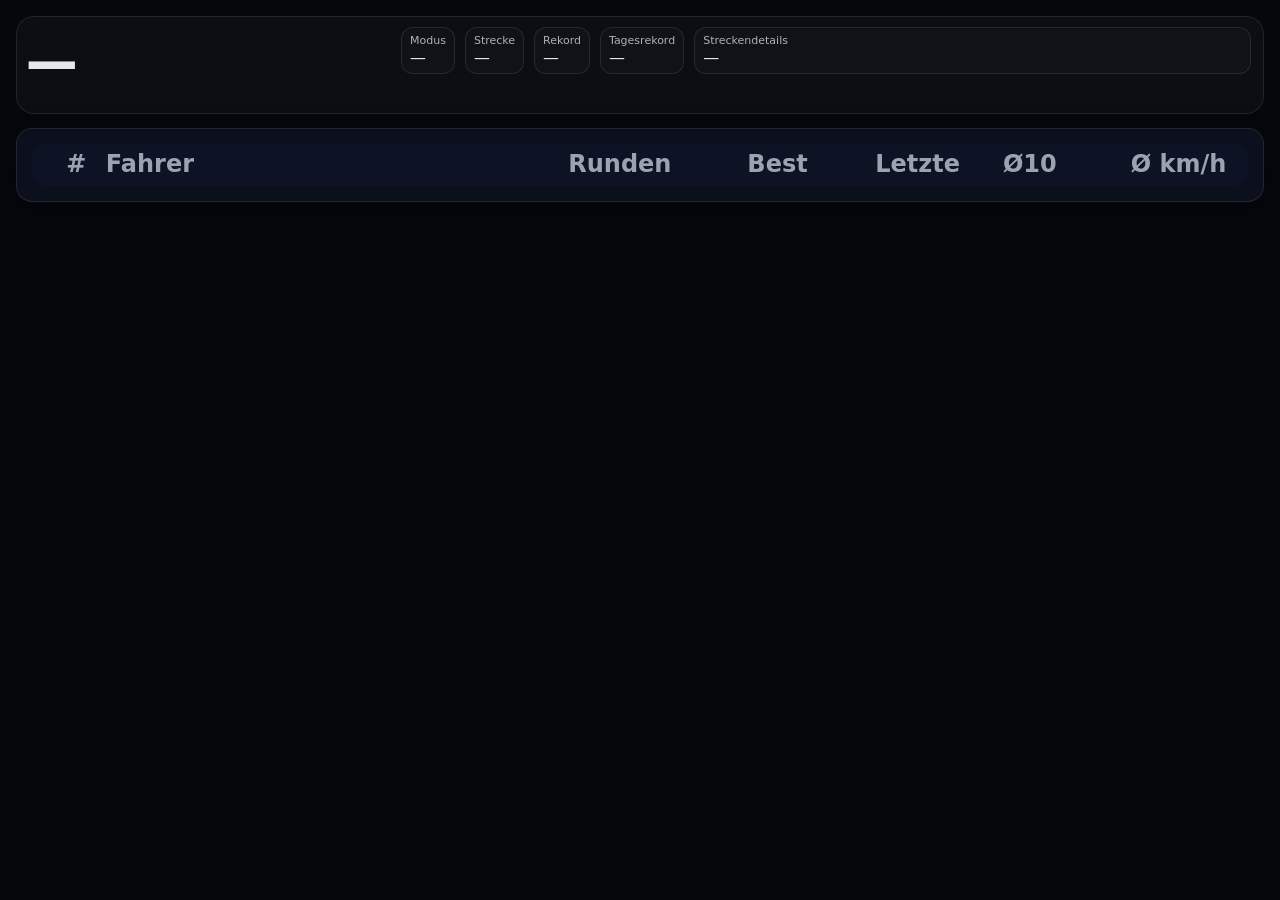
==== presenter.html @ 240be33a "Refine settings layout and improve run log controls" ====
<!doctype html>
<html lang="de">
<head>
  <meta charset="utf-8"/>
  <meta name="viewport" content="width=device-width,initial-scale=1"/>
  <title>Zeitnahme – Presenter</title>
  <link rel="stylesheet" href="assets/styles.css"/>
  <style>
    body{background:#05070d}
    .presenter{padding:16px; overflow-x:hidden}
    .topbar{display:grid; grid-template-columns:minmax(320px,360px) minmax(0,1fr); gap:12px; padding:10px 12px; border:1px solid var(--border); border-radius:18px; background:rgba(255,255,255,.03); align-items:start}
    .topLeft{display:flex; align-items:flex-start; gap:12px; min-width:0}
    .ptimer{display:block; min-width:4.8ch; font-size:76px; font-weight:900; letter-spacing:1px; line-height:1; text-align:left; font-variant-numeric:tabular-nums}
    .pmono{font-family: ui-monospace, SFMono-Regular, Menlo, Monaco, Consolas, "Liberation Mono", "Courier New", monospace; font-variant-numeric:tabular-nums}
    .pbadge{border:1px solid var(--border); background:rgba(255,255,255,.02); padding:8px 10px; border-radius:12px}
    .tableWrap{margin-top:14px}

    .topMid{display:grid; grid-template-columns:max-content max-content max-content max-content minmax(280px,1fr); gap:8px 10px; align-items:start}
    .midCell{border:1px solid var(--border); background:rgba(255,255,255,.02); padding:6px 8px; border-radius:12px; min-height:0; width:auto}
    .midLabel{font-size:11px; opacity:.75; margin-bottom:2px}
    .midValue{font-size:16px; line-height:1.15; font-variant-numeric:tabular-nums}
    .midCell.trackDetailsCell{min-width:0; width:100%}
    .midCell.trackDetailsCell .midValue{white-space:nowrap; overflow:hidden; text-overflow:ellipsis}
    .topRight{display:none}
    .lastLapBox{display:none}
    .lastLapBox .midValue{font-size:22px}

    .podiumPresenter{display:block}
    .rehInline{display:grid; grid-template-columns:repeat(auto-fit,minmax(280px,1fr)); gap:12px; margin:12px 0 14px; align-items:stretch}
    .rehCard{border:1px solid var(--border); background:rgba(255,255,255,.03); border-radius:16px}
    .rehCardB{padding:12px 14px; display:flex; align-items:center; justify-content:space-between; gap:12px}
    .rehLabel{white-space:nowrap}
    .rehValue{font-weight:800; text-align:right}
    #pPodiumCard .card-h{display:none}
    #pPodiumCard .card-b{padding:0; background:transparent}
    #pPodiumCard{border:none; background:transparent; box-shadow:none; padding:0; overflow:visible}
    @media (max-width:1100px){
      .topbar{grid-template-columns:1fr}
      .topMid{grid-template-columns:1fr}
      .topRight{justify-content:flex-start}

    }
    /* make it match dashboard big table */
    .table.dashBig{table-layout:fixed; width:100%}
    .table.dashBig th:nth-child(1), .table.dashBig td:nth-child(1){width:28px; padding-left:6px; padding-right:4px; text-align:right}
    .table.dashBig th:nth-child(2), .table.dashBig td:nth-child(2){width:38%; padding-left:8px}
    .table.dashBig th:nth-child(3), .table.dashBig td:nth-child(3){width:78px}
    .table.dashBig th:nth-child(4), .table.dashBig td:nth-child(4),
    .table.dashBig th:nth-child(5), .table.dashBig td:nth-child(5),
    .table.dashBig th:nth-child(6), .table.dashBig td:nth-child(6),
    .table.dashBig th:nth-child(7), .table.dashBig td:nth-child(7){width:10.5%}
    .table.dashBig td, .table.dashBig th{ font-size:24px !important; line-height:1.08 !important; padding:8px 10px !important; }
    .table.dashBig td{vertical-align:middle}
    .table.dashBig td.mono{ font-size:28px !important; font-weight:800; }
    .table.dashBig .mono{ font-size: inherit !important; }
    .table.dashBig .avatar{ width:38px; height:38px; }
    .table.dashBig tbody tr{height:auto}
    .table.dashBig tbody td{padding-top:7px !important; padding-bottom:7px !important;}
.table.dashBig th:nth-child(2), .table.dashBig td:nth-child(2){white-space:nowrap; overflow:hidden; text-overflow:ellipsis}
    .table.dashBig th:nth-child(1){letter-spacing:-0.02em}
    .carSubRow td{padding-top:0 !important; border-top:0 !important; background:rgba(255,255,255,.02)}
    .carSubNodes{display:flex; flex-wrap:nowrap; gap:8px 10px; overflow:hidden}
    .carSubNode{display:grid; grid-template-columns:minmax(0,1fr) auto; gap:6px 10px; align-items:center; border:1px solid var(--border); border-radius:12px; padding:6px 10px; background:rgba(255,255,255,.03); min-width:0}
    .carSubName{font-size:16px; font-weight:700; opacity:.95; white-space:nowrap; overflow:hidden; text-overflow:ellipsis}
    .carSubBest{font-size:18px; font-weight:800; font-variant-numeric:tabular-nums}
    @media (max-width:1100px){
      .topbar{grid-template-columns:1fr}
      .topMid{grid-template-columns:1fr}
      .topRight{justify-content:flex-start}

      .ptimer{font-size:70px}
      .table.dashBig td, .table.dashBig th{ font-size:20px !important; }
    }
  </style>
</head>
<body>

  <!-- Ampel Overlay (Presenter) -->
  <div id="ampelOverlay" class="ampel-overlay hidden">
    <div class="ampel-overlay-inner">
      <div class="ampel-title">START</div>
      <div class="ampel big">
        <div class="lamp" id="lamp1"></div>
        <div class="lamp" id="lamp2"></div>
        <div class="lamp" id="lamp3"></div>
        <div class="lamp" id="lamp4"></div>
        <div class="lamp" id="lamp5"></div>
      </div>
      <div class="ampel-text" id="ampelText">—</div>
    </div>
  </div>

  <div class="presenter">
    
    
    <div class="topbar">
      <div class="topLeft">
        <div class="ptimer pmono" id="pTimer">—</div>
      </div>

      <div class="topMid">
        <div class="midCell">
          <div class="midLabel">Modus</div>
          <div class="midValue" id="pMode">—</div>
        </div>

        <div class="midCell">
          <div class="midLabel">Strecke</div>
          <div class="midValue" id="pTrack">—</div>
        </div>

        <div class="midCell">
          <div class="midLabel">Rekord</div>
          <div class="midValue" id="pRecSeason">—</div>
        </div>

        <div class="midCell">
          <div class="midLabel">Tagesrekord</div>
          <div class="midValue" id="pRecDay">—</div>
        </div>

        <div class="midCell trackDetailsCell">
          <div class="midLabel">Streckendetails</div>
          <div class="midValue" id="pTrackDetails">—</div>
        </div>
      </div>
    </div>

<div class="card tableWrap" id="pEnduranceCard" style="display:none">
      <div class="card-h"><h2>Langstrecke • Aktive Fahrer / Stints</h2></div>
      <div class="card-b">
        <table class="table dashBig" style="width:100%">
          <thead><tr><th>Team</th><th>Aktiver Fahrer</th><th>Stint</th><th>Auto</th></tr></thead>
          <tbody id="pEnduranceTable"></tbody>
        </table>
      </div>
    </div>

    <div class="card tableWrap" id="pPodiumCard">
      <div class="card-h"><h2>Podium</h2></div>
      <div class="card-b">
        <div class="podiumPresenter" id="pPodium"></div>
      </div>
    </div>
    <div id="pRaceEndHighlights" class="tableWrap" style="display:none"></div>

    <div class="card tableWrap">
      <div class="card-b">
        <table class="table dashBig" style="width:100%">
          <thead><tr><th>#</th><th>Fahrer</th><th>Runden</th><th>Best</th><th>Letzte</th><th>Ø10</th><th>Ø km/h</th></tr></thead>
          <tbody id="pTable"></tbody>
        </table>
      </div>
    </div>
  </div>

<script>
  const $ = (id)=>document.getElementById(id);
  function esc(s){ return String(s??'').replace(/[&<>"']/g, c=>({ "&":"&amp;","<":"&lt;",">":"&gt;","\"":"&quot;","'":"&#039;" }[c])); }
  function calcAvgKmh(bestMs, trackLengthMeters, scaleDenominator){
    const lap = Number(bestMs || 0);
    const len = Number(trackLengthMeters || 0);
    const scale = Number(scaleDenominator || 50);
    if(!lap || lap <= 0) return '—';
    if(!len || len <= 0) return 'Länge fehlt';
    if(!scale || scale <= 0) return 'Maßstab fehlt';
    const realMeters = len * scale;
    const kmh = (realMeters / (lap / 1000)) * 3.6;
    if(!Number.isFinite(kmh)) return '—';
    return String(kmh.toFixed(1)).replace('.', ',');
  }

  function msToTime(ms, decimals=3){
    if(ms==null) return '—';
    const s = ms/1000;
    const m = Math.floor(s/60);
    const rem = s - m*60;
    const dp = Math.max(0, Math.min(3, decimals|0));
    const remStr = rem.toFixed(dp).padStart(2 + (dp?dp+1:0), '0');
    return m>0 ? `${m}:${remStr}` : remStr;
  }
  
  function applyAmpel(a){
    const ov = $('ampelOverlay');
    if(!ov) return;
    const show = !!(a && a.visible);
    ov.classList.toggle('hidden', !show);
    const step = a ? (a.step||0) : 0;
    const go = a ? !!a.go : false;
    const txt = a ? (a.text||'—') : '—';
    const ids = ['lamp1','lamp2','lamp3','lamp4','lamp5'];
    ids.forEach((id,i)=>{
      const el = $(id);
      if(!el) return;
      el.classList.remove('on','go');
      if(go){
        if(i===4) el.classList.add('go');
      }else{
        if(i < step) el.classList.add('on');
      }
    });
    const tEl = $('ampelText');
    if(tEl) tEl.textContent = txt;
  }


  function buildPodiumConfettiHtml(){
    const pieces = [];
    for(let i=0;i<54;i++){
      const left = (2 + (i*1.83)%96).toFixed(2);
      const delay = (i*0.06).toFixed(2);
      const dur = (2.4 + (i%6)*0.18).toFixed(2);
      const drift = (((i%2===0)?1:-1) * (18 + (i%7)*8));
      const x = (((i%3)-1) * (8 + (i%5)*3));
      const fall = 280 + (i%8)*22;
      pieces.push(`<i style="left:${left}%;--delay:${delay}s;--dur:${dur}s;--drift:${drift}px;--x:${x}px;--fall:${fall}px"></i>`);
    }
    return `<div class="podiumConfetti" aria-hidden="true">${pieces.join('')}</div>`;
  }

  function renderRaceEndHighlights(highlights){
    const wrap = $('pRaceEndHighlights');
    if(!wrap) return;
    const h = highlights || null;
    if(!h){ wrap.style.display = 'none'; wrap.innerHTML = ''; return; }
    const item = (label, value) => `<div class="card rehCard"><div class="card-b rehCardB"><span class="muted small rehLabel">${label}</span><span class="rehValue">${value||'—'}</span></div></div>`;
    wrap.style.display = '';
    wrap.innerHTML = `<div class="rehInline">${item('Knappster Abstand', h.closestGapHtml)}${item('Größte Aufholjagd', h.comebackHtml)}${item('Schnellste Runde', h.fastestHtml)}${item('Meiste Führungsrunden', h.leadHtml)}</div>`;
  }

  function renderPodium(top3){
    const el = $('pPodium');
    const card = $('pPodiumCard');
    if(!el) return;
    const hasAny = (top3||[]).some(Boolean);
    if(card) card.style.display = hasAny ? '' : 'none';
    if(!hasAny){
      el.innerHTML = '';
      return;
    }
    function box(pos, x){
      if(!x){
        return `<div class="podiumStep p${pos}"><div class="podiumPos">${pos}</div><div class="podiumName muted">—</div></div>`;
      }
      const initials = esc(x.initials || ((x.name||'').trim().split(/\s+/).slice(0,2).map(v=>v[0]||'').join('').toUpperCase()) || '?');
      const thumb = x.avatarUrl
        ? `<img class="podiumThumb" src="${esc(x.avatarUrl)}" alt=""/>`
        : `<div class="podiumThumb podiumThumbPlaceholder"><span>${initials}</span></div>`;
      return `<div class="podiumStep p${pos}">
        <div class="podiumPos">${pos}</div>
        <div class="podiumProfile">
          ${thumb}
          <div class="podiumInfoCol">
            <div class="podiumName"><span class="nm">${esc(x.name||'—')}</span></div>
            <div class="podiumStats small">
              <div><span>Runden</span><b>${esc(x.laps||0)}</b></div>
              <div><span>Zeit</span><b class="mono">${esc(msToTime(x.totalMs, 3))}</b></div>
              <div><span>Best</span><b class="mono">${esc(msToTime(x.bestMs, 3))}</b></div>
            </div>
          </div>
        </div>
      </div>`;
    }
    el.innerHTML = `
      <div class="podiumCard">
        ${buildPodiumConfettiHtml()}
        <div class="podiumWrap">
          <div class="podiumCol second">${box(2, (top3||[])[1])}</div>
          <div class="podiumCol first">${box(1, (top3||[])[0])}</div>
          <div class="podiumCol third">${box(3, (top3||[])[2])}</div>
        </div>
      </div>`;
  }

function buildEnduranceHtml(erows){
    return erows.map(r => `<tr><td>${esc(r.teamName||'—')}</td><td>${esc(r.driverName||'—')}</td><td>${esc(String(r.stint||0) + ' / ' + String(r.minStint||0))}</td><td>${esc(r.carName||'—')}</td></tr>`).join('');
  }

  function buildRowsHtml(snapshot){
    return (snapshot.rows || []).map((r)=> {
      const style = r.bg ? ` style="background:${r.bg};color:${r.tc||'#fff'}"` : '';
      const subCars = snapshot.isFreeDriving ? (r.carBestRows || []).map(c=>`
        <div class="carSubNode">
          <div class="carSubName">${esc(c.carName||'—')}</div>
          <div class="carSubBest pmono">${esc(msToTime(c.bestMs, 3))}</div>
        </div>
      `).join('') : '';
      return `
        <tr${style}>
          <td class="mono">${esc(r.pos||'')}</td>
          <td>${esc(r.name||'—')} ${r.finished?'🏁':''}</td>
          <td class="mono">${esc(r.laps||0)}</td>
          <td class="mono">${esc(msToTime(r.bestMs, 3))}</td>
          <td class="mono">${esc(msToTime(r.lastMs, 3))}</td>
          <td class="mono">${esc((r.avgLast10Ms!=null && Number.isFinite(r.avgLast10Ms)) ? msToTime(r.avgLast10Ms, 3) : ((r.avgLast10Text && String(r.avgLast10Text).trim()) || '—'))}</td>
          <td class="mono">${esc(String(r.avgSpeedText || '—').replace(/\s*km\/h/ig,'').trim())}</td>
        </tr>
        ${subCars ? `<tr class="carSubRow"><td></td><td colspan="6"><div class="carSubNodes">${subCars}</div></td></tr>` : ''}
      `;
    }).join('') || `<tr><td colspan="7" class="muted">—</td></tr>`;
  }

  function stableStringify(v){
    return JSON.stringify(v, (k, val)=>{
      if(val && typeof val === 'object' && !Array.isArray(val)){
        return Object.keys(val).sort().reduce((acc, key)=>{ acc[key]=val[key]; return acc; }, {});
      }
      return val;
    });
  }

  function setTextIfChanged(id, value){
    const el = $(id);
    if(!el) return;
    const next = value == null || value === '' ? '—' : String(value);
    if(el.textContent !== next) el.textContent = next;
  }

  function render(snapshot){
    if(!snapshot) return;
    const fullSig = stableStringify(snapshot);
    if(window.__lastFullSig === fullSig) return;
    window.__lastFullSig = fullSig;

    setTextIfChanged('pMode', snapshot.modeLabel || '—');
    setTextIfChanged('pTimer', snapshot.timerText || '—');
    setTextIfChanged('pTrack', snapshot.trackName || '—');
    setTextIfChanged('pRecSeason', snapshot.recordSeason || '—');
    setTextIfChanged('pRecDay', snapshot.recordDay || '—');
    const td = $('pTrackDetails');
    if(td){
      const nextTrackDetails = String(snapshot.trackDetails || '—').replace(/^Modus:\s*/,'');
      if(td.textContent !== nextTrackDetails) td.textContent = nextTrackDetails;
    }

    const erows = snapshot.enduranceRows || [];
    const ecard = $('pEnduranceCard');
    const etable = $('pEnduranceTable');
    const enduranceSig = stableStringify(erows);
    if(ecard && etable && window.__lastEnduranceSig !== enduranceSig){
      window.__lastEnduranceSig = enduranceSig;
      if(erows.length){
        ecard.style.display = '';
        etable.innerHTML = buildEnduranceHtml(erows);
      } else {
        ecard.style.display = 'none';
        etable.innerHTML = '';
      }
    }

    applyAmpel(snapshot.ampel);

    const podiumPayload = (snapshot.inRace || snapshot.isFreeDriving) ? [] : ((snapshot.top3 && snapshot.top3.length) ? (snapshot.top3 || []) : (snapshot.showPodium ? (snapshot.top3 || []) : []));
    const podiumSig = stableStringify(podiumPayload);
    if(window.__lastPodiumSig !== podiumSig){
      window.__lastPodiumSig = podiumSig;
      renderPodium(podiumPayload);
    }

    const highlightPayload = (!snapshot.inRace && !snapshot.isFreeDriving && snapshot.raceEndHighlights) ? snapshot.raceEndHighlights : null;
    const highlightSig = stableStringify(highlightPayload || {});
    if(window.__lastHighlightSig !== highlightSig){
      window.__lastHighlightSig = highlightSig;
      renderRaceEndHighlights(highlightPayload);
    }

    const tableSig = stableStringify({
      rows: snapshot.rows || [],
      trackLengthMeters: snapshot.trackLengthMeters || 0,
      scaleDenominator: snapshot.scaleDenominator || 0
    });
    if(window.__lastTableSig !== tableSig){
      window.__lastTableSig = tableSig;
      $('pTable').innerHTML = buildRowsHtml(snapshot);
    }
  }

  let bc=null;
  try{
    bc = new BroadcastChannel('zeitnahme_presenter');
    bc.onmessage = (e)=>{ if(e?.data?.type==='snapshot') render(e.data.payload); };
  }catch{}
  window.addEventListener('storage', (e)=>{
    if(e.key==='ZN_PRES_SNAPSHOT' && e.newValue){
      try{ render(JSON.parse(e.newValue)); }catch{}
    }
  });
  try{
    const raw = localStorage.getItem('ZN_PRES_SNAPSHOT');
    if(raw) render(JSON.parse(raw));
  }catch{}

  // Fallback polling (some browsers/file:// don't fire storage/BC reliably)
  setInterval(()=>{
    try{
      const raw = localStorage.getItem('ZN_PRES_SNAPSHOT');
      if(!raw) return;
      if(window.__lastSnapRaw === raw) return;
      window.__lastSnapRaw = raw;
      render(JSON.parse(raw));
    }catch{}
  }, 1000);

</script>
</body>
</html>
---- assets/styles.css ----
:root{
  --bg0:#070a10; --bg1:#0b0e14; --panel:rgba(17,24,39,.62);
  --border:rgba(255,255,255,.09);
  --text:#e5e7eb; --muted:#9ca3af;
  --shadow:0 10px 28px rgba(0,0,0,.35);
  --radius:16px;
  --green:#22c55e; --red:#ef4444; --blue:#3b82f6; --amber:#f59e0b;
  --font: ui-sans-serif, system-ui, -apple-system, Segoe UI, Roboto, Helvetica, Arial, "Apple Color Emoji","Segoe UI Emoji";
  --mono: ui-monospace, SFMono-Regular, Menlo, Monaco, Consolas, "Liberation Mono", "Courier New", monospace;
  --logw: 640px;
  --logw-collapsed: 56px;
  --sidew: 340px;
}
*{box-sizing:border-box}
html,body{height:100%}
body{
  margin:0;
  font-family:var(--font);
  color:var(--text);
  background:linear-gradient(180deg,var(--bg0),var(--bg1));
}
.mono{font-family:var(--mono)}
.small{font-size:12px}

.topbar{
  display:flex; align-items:center; gap:12px;
  padding:10px 14px;
  border-bottom:1px solid var(--border);
  background:rgba(9,12,18,.76);
  backdrop-filter: blur(10px);
  position:sticky; top:0; z-index:50;
}
.brand{display:flex; align-items:center; gap:10px; min-width:220px}
.stopwatch{
  width:44px; height:44px; display:flex; align-items:center; justify-content:center;
  border-radius:14px;
  border:1px solid var(--border);
  background:linear-gradient(180deg, rgba(59,130,246,.20), rgba(34,197,94,.12));
  box-shadow: var(--shadow);
  font-size:20px;
}
.brand-title{font-weight:850; letter-spacing:.2px}
.brand-sub{font-size:12px; color:var(--muted); margin-top:1px}

.menu{display:flex; gap:6px; flex-wrap:wrap; align-items:center; flex:1}
.tab{
  padding:7px 10px;
  border-radius:999px;
  border:1px solid var(--border);
  background:rgba(17,24,39,.35);
  color:var(--muted);
  cursor:pointer;
  user-select:none;
  font-size:13px;
}
.tab.active{
  color:var(--text);
  background:rgba(59,130,246,.18);
  border-color: rgba(59,130,246,.38);
}
.topbar-right{display:flex; align-items:center; gap:10px}

.btn{
  border:1px solid var(--border);
  background:rgba(17,24,39,.45);
  color:var(--text);
  padding:10px 12px;
  border-radius:14px;
  cursor:pointer;
  box-shadow: 0 6px 18px rgba(0,0,0,.22);
}
.btn:hover{background:rgba(17,24,39,.70)}
.btn:active{transform:translateY(1px)}
.btn:disabled{opacity:.45; cursor:not-allowed}
.btn-primary{
  background:linear-gradient(180deg, rgba(34,197,94,.26), rgba(34,197,94,.14));
  border-color: rgba(34,197,94,.28);
}
.btn-danger{
  background:linear-gradient(180deg, rgba(239,68,68,.26), rgba(239,68,68,.14));
  border-color: rgba(239,68,68,.28);
}
.btn-usb{display:flex; align-items:center; gap:8px; padding:10px 12px}
.dot{width:10px; height:10px; border-radius:999px; background:var(--red); box-shadow:0 0 0 4px rgba(239,68,68,.12)}
.dot.green{background:var(--green); box-shadow:0 0 0 4px rgba(34,197,94,.14)}
.dot.amber{background:var(--amber); box-shadow:0 0 0 4px rgba(234,179,8,.16)}

.layout{
  display:grid;
  grid-template-columns: var(--sidew) 1fr var(--logw);
  gap:12px;
  padding:12px;
  /* full width like the topbar (no centered max-width container) */
  max-width:none;
  margin:0;
}
.logwrap{position:relative}
.log{min-width:0}
.log-dock-btn{
  display:none;
  position:absolute;
  left:-54px;
  top:12px;
  z-index:14;
  border-top-right-radius:10px;
  border-bottom-right-radius:10px;
  border-top-left-radius:14px;
  border-bottom-left-radius:14px;
}
.log-resizer{
  position:absolute;
  left:-6px; top:0; bottom:0;
  width:12px;
  cursor: col-resize;
  z-index: 10;
}
.log-resizer::after{
  content:'';
  position:absolute; left:5px; top:12px; bottom:12px;
  width:2px;
  background: rgba(255,255,255,.10);
  border-radius: 2px;
}
.collapsed{ --logw: var(--logw-collapsed); }
.collapsed .log-dock-btn{display:inline-flex}
.collapsed .log-resizer{display:none}
.collapsed .logcard{
  background:linear-gradient(180deg, rgba(15,23,42,.44), rgba(15,23,42,.22));
}
.collapsed .logcard .card-h{
  min-height:calc(100vh - 110px);
  padding:0;
  border-bottom:0;
}
.collapsed .logcard h2,
.collapsed .logcard .row,
.collapsed .logbody{display:none}
@media (max-width:1400px){
  .layout{grid-template-columns: var(--sidew) 1fr}
  .logwrap{grid-column: 1 / -1}
  .log-resizer{display:none}
  .log-dock-btn{display:none !important}
}
@media (max-width:900px){
  .layout{grid-template-columns: 1fr}
  .side{order:1}
  .main{order:2}
  .logwrap{order:3}
  .log-resizer{display:none}
}

.card{
  border:1px solid var(--border);
  border-radius:var(--radius);
  background:var(--panel);
  box-shadow: var(--shadow);
  overflow:hidden;
}
.card-h{
  padding:12px 14px;
  border-bottom:1px solid var(--border);
  display:flex; align-items:center; justify-content:space-between;
  gap:10px;
}
.card-h h2{margin:0; font-size:14px; letter-spacing:.2px}
.card-b{padding:14px}
.hr{height:1px; background:var(--border); margin:12px 0}


#scTimer{font-size:52px; letter-spacing:0.5px; line-height:1.1}
@media (max-width:900px){#scTimer{font-size:46px}}
.kv{
  display:grid;
  grid-template-columns: 130px 1fr;
  gap:10px;
  align-items:center;
}
.k{color:var(--muted); font-size:12px}
.v{font-weight:700}

.record{display:flex; flex-direction:column; gap:6px}
.record-title{color:var(--muted); font-size:12px}
.record-time{font-size:22px; font-weight:900}
.record-name{color:var(--muted); font-size:12px}

.row{display:flex; gap:8px; align-items:center}
.row.wrap{flex-wrap:wrap}

.badge{
  display:inline-flex; align-items:center; gap:6px;
  padding:6px 10px;
  border-radius:999px;
  border:1px solid var(--border);
  background:rgba(15,23,42,.55);
  color:var(--muted);
  font-size:12px;
}

.page{display:none}
.page.active{display:block}

.grid2{display:grid; grid-template-columns:1fr 1fr; gap:12px}
@media (max-width:1100px){ .grid2{grid-template-columns:1fr} }

.settings-page{display:flex; flex-direction:column; gap:12px}
.settings-grid{align-items:start}
.settings-stack{display:flex; flex-direction:column; gap:12px}
.settings-card{
  position:relative;
  overflow:hidden;
  border-color:rgba(148,163,184,.22);
  background:
    radial-gradient(circle at top right, rgba(96,165,250,.12), transparent 34%),
    linear-gradient(180deg, rgba(15,23,42,.96), rgba(15,23,42,.88));
  box-shadow:0 18px 44px rgba(2,6,23,.22);
}
.settings-card:before{
  content:"";
  position:absolute;
  inset:0 auto auto 0;
  width:100%;
  height:1px;
  background:linear-gradient(90deg, rgba(96,165,250,.0), rgba(96,165,250,.55), rgba(96,165,250,.0));
  opacity:.6;
}
.settings-card .card-h{
  background:linear-gradient(180deg, rgba(255,255,255,.05), rgba(255,255,255,.02));
}
.settings-card .card-h h2{
  font-size:15px;
  letter-spacing:.03em;
}
.settings-sectionlabel{
  display:flex;
  align-items:center;
  gap:10px;
  padding:2px 2px 0;
  font-size:11px;
  letter-spacing:.16em;
  text-transform:uppercase;
  color:var(--muted);
  font-weight:800;
}
.settings-sectionlabel:after{
  content:"";
  flex:1 1 auto;
  height:1px;
  background:linear-gradient(90deg, rgba(148,163,184,.35), rgba(148,163,184,.04));
}
.settings-kicker{
  font-size:11px;
  letter-spacing:.16em;
  text-transform:uppercase;
  color:var(--muted);
  font-weight:800;
}
.settings-overview{
  overflow:hidden;
  border-color:rgba(96,165,250,.18);
  background:
    radial-gradient(circle at top left, rgba(56,189,248,.18), transparent 28%),
    radial-gradient(circle at top right, rgba(250,204,21,.12), transparent 24%),
    linear-gradient(135deg, rgba(15,23,42,.98), rgba(17,24,39,.94));
}
.settings-overview:after{
  content:"";
  position:absolute;
  inset:auto -10% -45% auto;
  width:240px;
  height:240px;
  border-radius:999px;
  background:radial-gradient(circle, rgba(96,165,250,.16), transparent 68%);
  pointer-events:none;
}
.settings-overview-b{display:flex; justify-content:space-between; gap:20px; align-items:flex-start}
.settings-overview-title{margin:6px 0 0; font-size:24px; line-height:1.05; font-weight:900}
.settings-overview-copy{max-width:72ch}
.settings-overview-meta{display:flex; flex-wrap:wrap; gap:8px; justify-content:flex-end}
.settings-overview .pill{
  border-color:rgba(125,211,252,.22);
  background:rgba(15,23,42,.58);
  color:#dbeafe;
}
.settings-form-row{display:grid; grid-template-columns:minmax(0,2fr) minmax(220px,1fr); gap:12px}
.settings-inline-input{max-width:160px}
.settings-actionbar{display:flex; align-items:center; justify-content:space-between; gap:12px; flex-wrap:wrap}
.settings-action-note{
  margin:0;
  max-width:52ch;
  padding:10px 12px;
  border:1px solid rgba(148,163,184,.16);
  border-radius:14px;
  background:rgba(15,23,42,.48);
}
.settings-subcards{display:grid; gap:12px}
.settings-subcards-compact{grid-template-columns:repeat(auto-fit, minmax(240px,1fr))}
.settings-subcard{
  padding:14px;
  border:1px solid var(--border);
  border-radius:16px;
  background:rgba(15,23,42,.36);
}
.settings-subcard h3{margin:4px 0 0; font-size:16px}
.settings-subcopy{margin-top:8px}
.settings-actions{display:flex; flex-wrap:wrap; gap:10px; align-items:center; margin-top:12px}
.settings-file-input{max-width:420px}
.settings-toggle{display:flex; gap:8px; align-items:flex-start}
.settings-mini-grid{display:grid; grid-template-columns:repeat(auto-fit,minmax(240px,1fr)); gap:12px}
.settings-note{
  padding:10px 12px;
  border-radius:14px;
  border:1px solid rgba(148,163,184,.16);
  background:rgba(15,23,42,.42);
}
.settings-discord-intro{
  display:flex;
  flex-wrap:wrap;
  align-items:center;
  justify-content:space-between;
  gap:12px;
  margin-bottom:12px;
  padding:12px 14px;
  border:1px solid rgba(96,165,250,.14);
  border-radius:16px;
  background:linear-gradient(180deg, rgba(30,41,59,.78), rgba(15,23,42,.42));
}
.settings-discord-badges{display:flex; flex-wrap:wrap; gap:8px}
.settings-discord-grid{display:grid; grid-template-columns:repeat(auto-fit, minmax(240px,1fr)); gap:12px}
.settings-discord-card{
  display:flex;
  flex-direction:column;
  gap:2px;
  min-height:100%;
  background:
    radial-gradient(circle at top right, rgba(59,130,246,.10), transparent 38%),
    rgba(15,23,42,.52);
}
.settings-discord-card .field:last-of-type{margin-bottom:0}
.settings-tag{
  display:inline-flex;
  align-items:center;
  gap:8px;
  width:max-content;
  padding:5px 10px;
  border-radius:999px;
  font-size:11px;
  letter-spacing:.14em;
  text-transform:uppercase;
  border:1px solid rgba(125,211,252,.22);
  color:#dbeafe;
  background:rgba(15,23,42,.5);
}
.settings-data-grid{display:grid; grid-template-columns:repeat(auto-fit, minmax(260px,1fr)); gap:12px}
.settings-warning{
  padding:12px 14px;
  border:1px solid rgba(248,113,113,.28);
  border-radius:16px;
  background:rgba(127,29,29,.18);
}
.settings-warning .muted{margin:8px 0 0}
@media (max-width:1100px){
  .settings-overview-b{flex-direction:column}
  .settings-overview-meta{justify-content:flex-start}
  .settings-form-row{grid-template-columns:1fr}
}

.field{display:flex; flex-direction:column; gap:6px; margin-bottom:12px}
label{font-size:12px; color:var(--muted)}
.input, select, textarea{
  width:100%;
  padding:10px;
  border-radius:14px;
  border:1px solid var(--border);
  background:rgba(15,23,42,.78);
  color:var(--text);
  outline:none;
}
textarea{min-height:120px; resize:vertical}

.muted{color:var(--muted); font-size:12px; margin-top:8px}
.smallbtn{padding:7px 10px; font-size:12px; border-radius:12px}

.logcard{height:calc(100vh - 110px)}
.logbody{height:100%; padding:0}
.loglist{
  height:100%;
  overflow:auto;
  padding:12px 14px;
  font-size:12px;
  line-height:1.45;
  white-space:pre-wrap;
}

.toast-host{
  position:fixed; right:14px; bottom:14px; z-index:999;
  display:flex; flex-direction:column; gap:10px;
}
.toast{
  width:360px; max-width:calc(100vw - 28px);
  border-radius:16px;
  border:1px solid var(--border);
  background:rgba(17,24,39,.92);
  box-shadow: var(--shadow);
  padding:10px 12px;
  display:flex; gap:10px; align-items:flex-start;
}
.toast .ico{
  width:30px; height:30px;
  border-radius:12px;
  display:flex; align-items:center; justify-content:center;
  background:rgba(59,130,246,.16);
  border:1px solid rgba(59,130,246,.25);
  flex:0 0 auto;
}
.toast .t-title{margin:0; font-weight:850; font-size:13px}
.toast .t-msg{margin:2px 0 0; color:var(--muted); font-size:12px; line-height:1.35}


.nameCell{display:inline-flex; align-items:center; gap:10px}
.avatar{width:38px; height:38px; border-radius:999px; object-fit:cover; border:1px solid var(--border); background:rgba(255,255,255,.04)}
.avatar.fallback{display:flex; align-items:center; justify-content:center; font-weight:900; font-size:14px; color:rgba(255,255,255,.85)}
.nameCell .nm{font-size:16px; font-weight:800}
@media (max-width:900px){.avatar{width:34px;height:34px}.nameCell .nm{font-size:15px}}
.table{width:100%; border-collapse:collapse; border:1px solid var(--border); border-radius:16px; overflow:hidden}
.table th,.table td{padding:12px; border-bottom:1px solid var(--border); font-size:15px}
.table th{background:rgba(15,23,42,.60); color:var(--muted); text-align:left; font-weight:800}
.table tr:last-child td{border-bottom:none}

.pill{display:inline-flex; align-items:center; gap:6px; padding:6px 10px; border-radius:999px; border:1px solid var(--border); background:rgba(15,23,42,.55); color:var(--muted); font-size:12px}
select.pill{cursor:pointer; outline:none;}


/* Startampel */
.ampel-wrap{width:100%; display:flex; flex-direction:column; gap:10px}
.ampel-head{display:flex; align-items:center; justify-content:space-between; gap:10px}
.ampel-title{font-weight:900; font-size:13px; letter-spacing:.2px}
.ampel{display:flex; gap:12px; align-items:center; justify-content:center}
.lamp{
  width:24px; height:24px; border-radius:999px;
  border:1px solid rgba(255,255,255,.14);
  background: rgba(239,68,68,.16);
  box-shadow: 0 0 0 6px rgba(239,68,68,.08) inset;
}
.lamp.on{
  background: rgba(239,68,68,.95);
  box-shadow: 0 0 0 6px rgba(239,68,68,.18), 0 8px 24px rgba(239,68,68,.22);
}
.lamp.go{
  background: rgba(34,197,94,.95);
  box-shadow: 0 0 0 6px rgba(34,197,94,.18), 0 8px 24px rgba(34,197,94,.22);
}
.ampel-text{font-size:18px; font-weight:950}


/* Fullscreen Startampel Overlay */
.ampel-overlay{
  position:fixed;
  inset:0;
  z-index:9999;
  background: rgba(0,0,0,.88);
  display:flex;
  align-items:center;
  justify-content:center;
}
.ampel-overlay.hidden{display:none;}
.ampel-overlay-inner{
  width:100%;
  display:flex;
  flex-direction:column;
  align-items:center;
  justify-content:center;
  gap: clamp(18px, 3vw, 34px);
}
.ampel.big{ gap: clamp(14px, 2.4vw, 34px); }
.ampel-overlay .lamp{
  width: clamp(90px, 14vw, 200px);
  height: clamp(90px, 14vw, 200px);
  border-width: 2px;
  box-shadow: 0 0 0 clamp(10px, 2.6vw, 26px) rgba(239,68,68,.08) inset;
}
.ampel-overlay .lamp.on{
  box-shadow: 0 0 0 clamp(10px, 2.6vw, 26px) rgba(239,68,68,.18),
              0 18px 60px rgba(239,68,68,.28);
}
.ampel-overlay .lamp.go{
  box-shadow: 0 0 0 clamp(10px, 2.6vw, 26px) rgba(34,197,94,.18),
              0 18px 60px rgba(34,197,94,.28);
}
.ampel-text.big{
  font-size: clamp(64px, 10vw, 170px);
  font-weight: 1000;
  letter-spacing: .6px;
  text-transform: uppercase;
}



/* --- DnD Teams --- */
.dnd-pool{ display:flex; flex-wrap:wrap; gap:10px; min-height:64px; padding:10px; border:1px dashed rgba(255,255,255,0.25); border-radius:16px; }
.driver-chip{ display:flex; align-items:center; gap:10px; padding:8px 10px; border-radius:999px; background:rgba(255,255,255,0.06); border:1px solid rgba(255,255,255,0.12); cursor:grab; user-select:none; }
.driver-chip:active{ cursor:grabbing; }
.chip-name{ font-weight:700; }
.chip-x{ margin-left:6px; border:none; background:transparent; color:rgba(255,255,255,0.85); cursor:pointer; font-size:14px; padding:2px 6px; border-radius:8px; }
.chip-x:hover{ background:rgba(255,255,255,0.08); }
.team-boxes{ display:flex; flex-direction:column; gap:12px; }
.team-box{ border:1px solid rgba(255,255,255,0.12); border-radius:18px; overflow:hidden; background:rgba(0,0,0,0.08); }
.team-box-h{ display:flex; align-items:center; gap:10px; padding:10px; border-bottom:1px solid rgba(255,255,255,0.08); }
.team-name{ flex:1; }
.team-drop{ padding:10px; min-height:64px; display:flex; flex-wrap:wrap; gap:10px; }
.dragover{ outline:2px solid rgba(255,255,255,0.28); outline-offset:2px; }
.drop-unassigned{ padding:12px; border:1px dashed rgba(255,255,255,0.25); border-radius:16px; text-align:center; }
.icon-btn{ border:none; background:rgba(255,255,255,0.06); color:inherit; padding:6px 10px; border-radius:12px; cursor:pointer; }
.icon-btn:hover{ background:rgba(255,255,255,0.10); }

/* --- Avatars --- */
.avatar-sm, .avatar-lg{
  display:grid; place-items:center;
  border-radius:999px;
  overflow:hidden;
  background:rgba(255,255,255,0.08);
  border:1px solid rgba(255,255,255,0.12);
  flex:0 0 auto;
}
.avatar-sm{ width:28px; height:28px; }
.avatar-lg{ width:72px; height:72px; }
.avatar-sm img, .avatar-lg img{ width:100%; height:100%; object-fit:cover; display:block; }
.avatar-sm span, .avatar-lg span{ font-weight:800; opacity:0.9; }


/* ---------------- Podium ---------------- */
.podiumCard .title{ font-size:26px; font-weight:900; }
.podiumWrap{
  display:grid;
  grid-template-columns: 1fr 1fr 1fr;
  gap:14px;
  align-items:end;
  margin-top:14px;
}
.podiumCol{ display:flex; align-items:end; justify-content:center; }
.podiumStep{
  width:100%;
  border:1px solid var(--border);
  background:rgba(255,255,255,.04);
  border-radius:18px;
  padding:14px;
  box-shadow: var(--shadow);
  position:relative;
  overflow:hidden;
}
.podiumStep:before{
  content:'';
  position:absolute;
  inset:-10% -20% -10% -20%;
  background:
    radial-gradient(circle at 28% 24%, rgba(255,255,255,.10), transparent 42%),
    linear-gradient(115deg, transparent 0%, transparent 30%, rgba(255,255,255,.10) 46%, transparent 60%, transparent 100%);
  transform: rotate(10deg);
}
.podiumPos{
  position:absolute;
  top:10px; right:12px;
  font-size:34px;
  font-weight:900;
  opacity:.22;
}
.podiumName{
  position:relative;
  font-size:24px;
  font-weight:900;
  margin-top:6px;
}
.podiumSub{ position:relative; margin-top:6px; }
.podiumMeta{ position:relative; margin-top:10px; }

.podiumProfile{ display:grid; grid-template-columns:168px minmax(0,1fr); gap:18px; align-items:start; margin-top:8px; }
.podiumThumb{ width:168px; height:168px; border-radius:22px; object-fit:cover; display:block; border:1px solid var(--border); background:rgba(255,255,255,.03); }
.podiumThumbPlaceholder{ display:flex; align-items:center; justify-content:center; background:linear-gradient(135deg, rgba(255,255,255,.08), rgba(255,255,255,.03)); }
.podiumThumbPlaceholder span{ font-size:52px; font-weight:900; letter-spacing:.06em; color:rgba(255,255,255,.9); }
.podiumInfoCol{ min-width:0; display:flex; flex-direction:column; gap:16px; }
.podiumStats{ display:grid; gap:8px; }
.podiumStats > div{ display:grid; grid-template-columns:92px minmax(0,1fr); gap:14px; align-items:center; }
.podiumStats > div span{ color:var(--muted); font-size:22px; }
.podiumStats > div b{ font-size:28px; font-weight:900; }
.podiumName{ margin-top:0; }
.podiumSub{ margin-top:0; }
.podiumMeta{ display:none; }
@media (max-width:900px){
  .podiumProfile{ grid-template-columns:128px minmax(0,1fr); gap:16px; }
  .podiumThumb{ width:148px; height:148px; border-radius:20px; }
  .podiumThumbPlaceholder span{ font-size:38px; }
  .podiumStats > div{ grid-template-columns:80px minmax(0,1fr); gap:10px; }
}

.podiumCol.first .podiumStep{ min-height:220px; }
.podiumCol.second .podiumStep{ min-height:180px; }
.podiumCol.third .podiumStep{ min-height:160px; }

@media (max-width: 980px){
  .podiumWrap{ grid-template-columns: 1fr; }
  .podiumCol.first .podiumStep,
  .podiumCol.second .podiumStep,
  .podiumCol.third .podiumStep{ min-height: unset; }
  .podiumPos{ font-size:28px; }
}

.finishFlag{margin-left:10px; font-size:18px; opacity:.9}

.recordRow{display:flex; align-items:flex-start; justify-content:space-between; gap:14px}
.recordRow .record{flex:1}
.recordRow .recordDay{text-align:right}

.podiumBanner{width:100%; height:140px; border-radius:18px; overflow:hidden; margin-bottom:10px; border:1px solid var(--border); background:rgba(255,255,255,.03); background-size:cover; background-position:center}
@media (max-width:900px){.podiumBanner{height:120px}}

.podiumBannerBig{height:220px; margin:12px 0}
.podiumBannerPlaceholder{display:flex; align-items:center; justify-content:center; background:linear-gradient(135deg, rgba(255,255,255,.06), rgba(255,255,255,.02));}
.podiumBannerPlaceholder span{font-size:44px; font-weight:900; letter-spacing:.08em; color:rgba(255,255,255,.85); text-shadow:0 2px 10px rgba(0,0,0,.35);}
.podiumBannerBig.podiumBannerPlaceholder span{font-size:68px;}

@media (max-width:900px){.podiumBannerBig{height:160px}}


/* Celebration Podium FX */
.podiumCard{
  position:relative;
  overflow:hidden;
  isolation:isolate;
  background:
    radial-gradient(circle at 50% -10%, rgba(255,214,102,.12), transparent 38%),
    linear-gradient(180deg, rgba(255,255,255,.03), rgba(255,255,255,.01));
}
.podiumCard:before{
  content:'';
  position:absolute; inset:-18% 20% 20% 20%;
  background: radial-gradient(ellipse at top, rgba(255,240,190,.16), rgba(255,240,190,0) 60%);
  filter: blur(12px);
  pointer-events:none;
  z-index:0;
}
.podiumCard:after{
  content:'';
  position:absolute; inset:0;
  background: linear-gradient(180deg, rgba(0,0,0,.10), rgba(0,0,0,0) 24%, rgba(0,0,0,.16) 100%);
  pointer-events:none;
  z-index:0;
}
.podiumCard > *{ position:relative; z-index:1; }
.podiumCard .title{
  text-shadow: 0 2px 18px rgba(255,214,102,.18);
  animation: podiumTitleIn .55s ease both;
}
.podiumCard .muted.small{ animation: podiumFadeIn .6s ease .12s both; }
.podiumWrap{ perspective: 1200px; }
.podiumCol.second .podiumStep{ animation: podiumRise2 .72s cubic-bezier(.18,.84,.24,1.18) .08s both; }
.podiumCol.first .podiumStep{ animation: podiumRise1 .86s cubic-bezier(.18,.84,.24,1.20) .18s both; }
.podiumCol.third .podiumStep{ animation: podiumRise3 .68s cubic-bezier(.18,.84,.24,1.18) .28s both; }
.podiumStep{
  transform-origin:center bottom;
  backdrop-filter: blur(3px);
}
.podiumStep:after{
  content:'';
  position:absolute; inset:auto -30% -35% -30%;
  height:54%;
  background: radial-gradient(ellipse at center, rgba(255,255,255,.08), rgba(255,255,255,0) 70%);
  pointer-events:none;
}
.podiumCol.first .podiumStep{
  box-shadow: 0 12px 40px rgba(232,191,90,.20), var(--shadow);
  border-color: rgba(232,191,90,.30);
}
.podiumCol.first .podiumStep:before{
  inset:-14% -34% -14% -34%;
  background:
    radial-gradient(circle at 28% 20%, rgba(255,255,255,.16), transparent 38%),
    linear-gradient(112deg,
      rgba(255,215,120,0) 0%,
      rgba(255,215,120,0) 28%,
      rgba(255,236,180,.10) 38%,
      rgba(255,236,180,.34) 50%,
      rgba(255,236,180,.10) 62%,
      rgba(255,215,120,0) 72%,
      rgba(255,215,120,0) 100%);
  opacity:.95;
  animation: podiumShimmer 2.4s ease-in-out .8s infinite;
}
.podiumName,
.podiumMeta,
.podiumSub,
.podiumBanner,
.podiumBannerBig{
  animation: podiumFadeIn .55s ease both;
}
.podiumCol.second .podiumName, .podiumCol.second .podiumMeta, .podiumCol.second .podiumSub, .podiumCol.second .podiumBanner, .podiumCol.second .podiumBannerBig{ animation-delay:.22s; }
.podiumCol.first .podiumName, .podiumCol.first .podiumMeta, .podiumCol.first .podiumSub, .podiumCol.first .podiumBanner, .podiumCol.first .podiumBannerBig{ animation-delay:.42s; }
.podiumCol.third .podiumName, .podiumCol.third .podiumMeta, .podiumCol.third .podiumSub, .podiumCol.third .podiumBanner, .podiumCol.third .podiumBannerBig{ animation-delay:.50s; }
.podiumPos{
  animation: podiumPop .45s cubic-bezier(.2,.9,.25,1.4) both;
}
.podiumCol.second .podiumPos{ animation-delay:.18s; }
.podiumCol.first .podiumPos{ animation-delay:.36s; }
.podiumCol.third .podiumPos{ animation-delay:.48s; }
.podiumConfetti{
  position:absolute; inset:0;
  pointer-events:none;
  overflow:hidden;
  z-index:2;
}
.podiumConfetti i{
  position:absolute;
  top:-16px;
  width:12px; height:22px;
  border-radius:3px;
  opacity:0;
  box-shadow: 0 0 10px rgba(255,255,255,.12);
  transform: translate3d(0,-24px,0) rotate(0deg);
  animation: confettiFall var(--dur, 3.2s) linear var(--delay, 0s) infinite;
}
.podiumConfetti i:nth-child(4n+1){ background:#e8bf5a; }
.podiumConfetti i:nth-child(4n+2){ background:#6fd6ff; }
.podiumConfetti i:nth-child(4n+3){ background:#ff6ea8; }
.podiumConfetti i:nth-child(4n+4){ background:#8fff95; }
.podiumConfetti i:nth-child(odd){ width:10px; height:18px; }
.podiumConfetti i:nth-child(3n){ border-radius:999px; width:9px; height:9px; }
.podiumCard .hr{ animation: podiumFadeIn .6s ease .52s both; }
@keyframes podiumRise1{ from{ opacity:0; transform:translateY(42px) scale(.92) rotateX(16deg);} 70%{ opacity:1; transform:translateY(-10px) scale(1.02) rotateX(0);} to{ opacity:1; transform:translateY(0) scale(1) rotateX(0);} }
@keyframes podiumRise2{ from{ opacity:0; transform:translateY(34px) scale(.95) rotateX(12deg);} 72%{ opacity:1; transform:translateY(-7px) scale(1.01) rotateX(0);} to{ opacity:1; transform:translateY(0) scale(1) rotateX(0);} }
@keyframes podiumRise3{ from{ opacity:0; transform:translateY(30px) scale(.95) rotateX(12deg);} 72%{ opacity:1; transform:translateY(-6px) scale(1.01) rotateX(0);} to{ opacity:1; transform:translateY(0) scale(1) rotateX(0);} }
@keyframes podiumFadeIn{ from{ opacity:0; transform:translateY(10px);} to{ opacity:1; transform:translateY(0);} }
@keyframes podiumPop{ 0%{ opacity:0; transform:scale(.2);} 70%{ opacity:.26; transform:scale(1.18);} 100%{ opacity:.22; transform:scale(1);} }
@keyframes podiumTitleIn{ from{ opacity:0; transform:translateY(-8px);} to{ opacity:1; transform:translateY(0);} }
@keyframes podiumShimmer{ 0%, 100%{ transform:translateX(-42%) rotate(0deg);} 50%{ transform:translateX(42%) rotate(0deg);} }
@keyframes confettiFall{ 0%{ opacity:0; transform:translate3d(var(--x,0),-26px,0) rotate(0deg);} 8%{ opacity:1; } 85%{ opacity:1; } 100%{ opacity:0; transform:translate3d(calc(var(--x,0) + var(--drift, 28px)), var(--fall, 340px), 0) rotate(760deg);} }
@media (prefers-reduced-motion: reduce){
  .podiumCard .title,
  .podiumCard .muted.small,
  .podiumCol .podiumStep,
  .podiumPos,
  .podiumName,
  .podiumMeta,
  .podiumSub,
  .podiumBanner,
  .podiumBannerBig,
  .podiumCard .hr,
  .podiumConfetti i,
  .podiumCol.first .podiumStep:before{ animation:none !important; }
}

/* Dashboard: bigger & uniform text */
.dashBig td, .dashBig th{ font-size: 20px; line-height: 1.2; }
@media (max-width: 900px){
  .dashBig td, .dashBig th{ font-size: 18px; }
}
.dashBig .mono, .dashBig b, .dashBig .nm, .dashBig .nameCell, .dashBig .muted, .dashBig .small, .dashBig .tiny{ font-size: inherit; }
.dashBig .muted{ opacity: .85; }
.dashBig .avatar{ width: 34px; height: 34px; }

/* Dashboard: bigger & uniform text (force) */
#tab-Dashboard .dashBig td, #tab-Dashboard .dashBig th{ font-size: 24px !important; line-height: 1.15 !important; }
@media (max-width: 900px){
  #tab-Dashboard .dashBig td, #tab-Dashboard .dashBig th{ font-size: 20px !important; }
}
#tab-Dashboard .dashBig .mono,
#tab-Dashboard .dashBig b,
#tab-Dashboard .dashBig .nm,
#tab-Dashboard .dashBig .nameCell,
#tab-Dashboard .dashBig .muted,
#tab-Dashboard .dashBig .small,
#tab-Dashboard .dashBig .tiny{ font-size: inherit !important; }
#tab-Dashboard .dashBig .muted{ opacity: .9; }
#tab-Dashboard .dashBig .avatar{ width: 38px; height: 38px; }


/* FORCE: Dashboard font bigger everywhere (names + times) */
#pageDashboard .table td, #pageDashboard .table th{
  font-size: 26px !important;
  line-height: 1.15 !important;
}
@media (max-width: 900px){
  #pageDashboard .table td, #pageDashboard .table th{ font-size: 22px !important; }
}
#pageDashboard .table .mono,
#pageDashboard .table b,
#pageDashboard .table .nm,
#pageDashboard .table .nameCell,
#pageDashboard .table .muted,
#pageDashboard .table .small,
#pageDashboard .table .tiny{
  font-size: inherit !important;
}
#pageDashboard .table .avatar{ width: 40px; height: 40px; }

/* Dashboard: force mono cells to match table size */
#pageDashboard td.mono, #pageDashboard .mono{
  font-size: inherit !important;
  line-height: inherit !important;
}
#pageDashboard .table td.mono{
  font-size: 28px !important;
}
@media (max-width: 900px){
  #pageDashboard .table td.mono{ font-size: 22px !important; }
}


.analysisDriverGrid{
  display:grid;
  grid-template-columns: repeat(auto-fit, minmax(360px, 1fr));
  gap:12px;
}

.dashViewBtns{align-items:center}
.dashViewBtns .btn{white-space:nowrap}

/* Audio DB */
.audio-db-grid{ display:grid; grid-template-columns: 340px minmax(0,1fr); gap:16px; align-items:start; }
.audio-list-panel,.audio-editor-panel{ min-width:0; }
.audio-list{ display:flex; flex-direction:column; gap:10px; max-height:680px; overflow:auto; padding-right:4px; }
.audio-item{ width:100%; text-align:left; border:1px solid rgba(148,163,184,.22); background:rgba(15,23,42,.35); color:inherit; border-radius:14px; padding:12px; cursor:pointer; }
.audio-item.active{ border-color:rgba(96,165,250,.8); box-shadow:0 0 0 1px rgba(96,165,250,.35) inset; background:rgba(30,41,59,.72); }
.audio-item-top{ display:flex; justify-content:space-between; gap:10px; align-items:center; margin-bottom:6px; }
.audio-item-sub{ font-size:12px; opacity:.82; }
.audio-meta-grid{ display:grid; grid-template-columns: repeat(2, minmax(0,1fr)); gap:10px; margin-top:10px; }
.miniStat{ border:1px solid rgba(148,163,184,.18); border-radius:12px; padding:10px 12px; background:rgba(15,23,42,.3); }
.miniStat span{ display:block; font-size:12px; color:var(--muted); margin-bottom:3px; }
.miniStat strong{ display:block; font-size:13px; overflow:hidden; text-overflow:ellipsis; white-space:nowrap; }
.audio-wave{ height:62px; display:flex; align-items:flex-end; gap:2px; padding:8px; border-radius:12px; background:rgba(15,23,42,.35); border:1px solid rgba(148,163,184,.18); overflow:hidden; }
.audio-wave span{ display:block; width:100%; min-width:2px; border-radius:999px; background:linear-gradient(180deg, rgba(96,165,250,.95), rgba(59,130,246,.45)); }
@media (max-width: 1200px){ .audio-db-grid{ grid-template-columns:1fr; } }


.renntag-highlights-grid{display:grid; grid-template-columns:repeat(4,minmax(0,1fr)); gap:12px; align-items:stretch}
@media (max-width:1200px){ .renntag-highlights-grid{grid-template-columns:repeat(2,minmax(0,1fr));} }
@media (max-width:700px){ .renntag-highlights-grid{grid-template-columns:1fr;} }
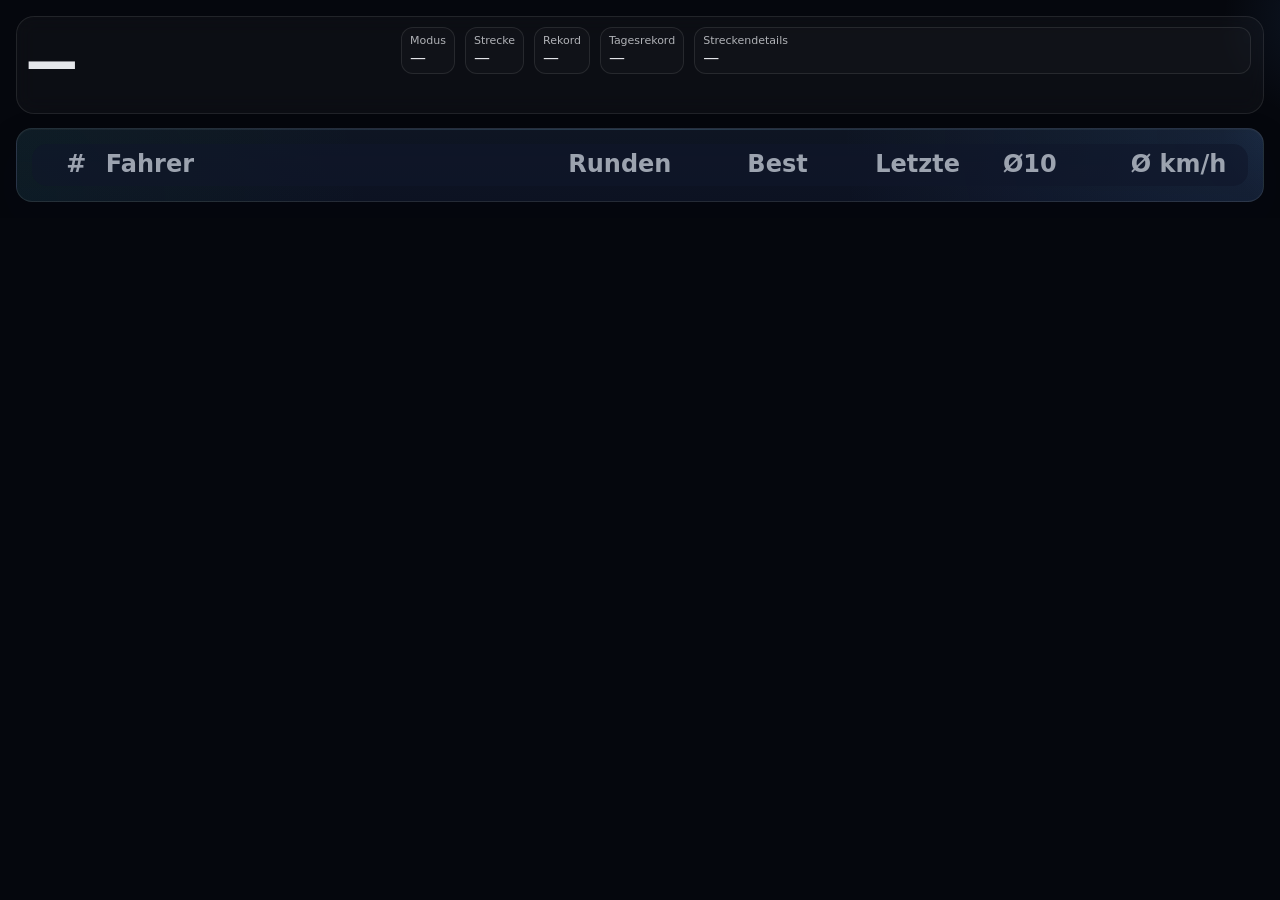
==== commit 5f9e1f7f: "Heute wurde TimTime an mehreren zentralen Stellen weiter verbessert. Der Einstellungen-Bereich wurde" ====
--- a/presenter.html
+++ b/presenter.html
@@ -156,6 +156,7 @@
 
 <script>
   const $ = (id)=>document.getElementById(id);
+  const PRES_SNAPSHOT_KEY = 'ZN_PRES_SNAPSHOT';
   function esc(s){ return String(s??'').replace(/[&<>"']/g, c=>({ "&":"&amp;","<":"&lt;",">":"&gt;","\"":"&quot;","'":"&#039;" }[c])); }
   function calcAvgKmh(bestMs, trackLengthMeters, scaleDenominator){
     const lap = Number(bestMs || 0);
@@ -380,26 +381,29 @@
     bc = new BroadcastChannel('zeitnahme_presenter');
     bc.onmessage = (e)=>{ if(e?.data?.type==='snapshot') render(e.data.payload); };
   }catch{}
+  window.addEventListener('message', (e)=>{
+    if(e?.data?.type==='snapshot') render(e.data.payload);
+  });
   window.addEventListener('storage', (e)=>{
-    if(e.key==='ZN_PRES_SNAPSHOT' && e.newValue){
+    if(e.key===PRES_SNAPSHOT_KEY && e.newValue){
       try{ render(JSON.parse(e.newValue)); }catch{}
     }
   });
   try{
-    const raw = localStorage.getItem('ZN_PRES_SNAPSHOT');
+    const raw = localStorage.getItem(PRES_SNAPSHOT_KEY);
     if(raw) render(JSON.parse(raw));
   }catch{}
 
   // Fallback polling (some browsers/file:// don't fire storage/BC reliably)
   setInterval(()=>{
     try{
-      const raw = localStorage.getItem('ZN_PRES_SNAPSHOT');
+      const raw = localStorage.getItem(PRES_SNAPSHOT_KEY);
       if(!raw) return;
       if(window.__lastSnapRaw === raw) return;
       window.__lastSnapRaw = raw;
       render(JSON.parse(raw));
     }catch{}
-  }, 1000);
+  }, 500);
 
 </script>
 </body>
--- a/assets/styles.css
+++ b/assets/styles.css
@@ -150,20 +150,49 @@
 }
 
 .card{
+  position:relative;
   border:1px solid var(--border);
   border-radius:var(--radius);
-  background:var(--panel);
-  box-shadow: var(--shadow);
+  background:
+    radial-gradient(circle at top right, rgba(96,165,250,.10), transparent 34%),
+    radial-gradient(circle at bottom left, rgba(34,197,94,.05), transparent 28%),
+    linear-gradient(180deg, rgba(17,24,39,.84), rgba(15,23,42,.74));
+  box-shadow:
+    0 18px 40px rgba(2,6,23,.16),
+    0 1px 0 rgba(255,255,255,.03) inset;
   overflow:hidden;
+}
+.card:before{
+  content:"";
+  position:absolute;
+  inset:0 auto auto 0;
+  width:100%;
+  height:1px;
+  background:linear-gradient(90deg, rgba(255,255,255,0), rgba(125,211,252,.36), rgba(255,255,255,0));
+  opacity:.5;
+  pointer-events:none;
+}
+.card:after{
+  content:"";
+  position:absolute;
+  inset:auto -14% -44% auto;
+  width:220px;
+  height:220px;
+  border-radius:999px;
+  background:radial-gradient(circle, rgba(96,165,250,.10), transparent 68%);
+  pointer-events:none;
 }
 .card-h{
   padding:12px 14px;
   border-bottom:1px solid var(--border);
   display:flex; align-items:center; justify-content:space-between;
   gap:10px;
+  background:linear-gradient(180deg, rgba(255,255,255,.05), rgba(255,255,255,.015));
+  position:relative;
+  z-index:1;
 }
 .card-h h2{margin:0; font-size:14px; letter-spacing:.2px}
-.card-b{padding:14px}
+.card-b{padding:14px; position:relative; z-index:1}
 .hr{height:1px; background:var(--border); margin:12px 0}
 
 
@@ -195,6 +224,11 @@
   color:var(--muted);
   font-size:12px;
 }
+.badge[data-state="AMPEL"]{
+  color:#fde68a;
+  border-color:rgba(245,158,11,.34);
+  background:rgba(120,53,15,.24);
+}
 
 .page{display:none}
 .page.active{display:block}
@@ -203,8 +237,13 @@
 @media (max-width:1100px){ .grid2{grid-template-columns:1fr} }
 
 .settings-page{display:flex; flex-direction:column; gap:12px}
-.settings-grid{align-items:start}
-.settings-stack{display:flex; flex-direction:column; gap:12px}
+.settings-grid{
+  display:grid;
+  grid-template-columns:minmax(0,1fr) minmax(0,1fr);
+  gap:12px;
+  align-items:start;
+}
+.settings-stack{display:flex; flex-direction:column; gap:12px; min-width:0}
 .settings-card{
   position:relative;
   overflow:hidden;
@@ -331,10 +370,13 @@
   flex-direction:column;
   gap:2px;
   min-height:100%;
+  border-color:rgba(96,165,250,.18);
+  box-shadow:0 10px 24px rgba(2,6,23,.18);
   background:
     radial-gradient(circle at top right, rgba(59,130,246,.10), transparent 38%),
     rgba(15,23,42,.52);
 }
+.settings-discord-card .settings-actions{margin-top:auto; padding-top:8px}
 .settings-discord-card .field:last-of-type{margin-bottom:0}
 .settings-tag{
   display:inline-flex;
@@ -363,6 +405,9 @@
   .settings-overview-meta{justify-content:flex-start}
   .settings-form-row{grid-template-columns:1fr}
 }
+@media (max-width:760px){
+  .settings-grid{grid-template-columns:1fr}
+}
 
 .field{display:flex; flex-direction:column; gap:6px; margin-bottom:12px}
 label{font-size:12px; color:var(--muted)}
@@ -432,6 +477,13 @@
 
 /* Startampel */
 .ampel-wrap{width:100%; display:flex; flex-direction:column; gap:10px}
+.ampel-wrap.is-running{
+  padding:12px;
+  border:1px solid rgba(245,158,11,.26);
+  border-radius:16px;
+  background:linear-gradient(180deg, rgba(120,53,15,.16), rgba(15,23,42,.14));
+}
+.ampel-wrap.is-running .ampel-title{color:#fde68a}
 .ampel-head{display:flex; align-items:center; justify-content:space-between; gap:10px}
 .ampel-title{font-weight:900; font-size:13px; letter-spacing:.2px}
 .ampel{display:flex; gap:12px; align-items:center; justify-content:center}
@@ -832,3 +884,58 @@
 .renntag-highlights-grid{display:grid; grid-template-columns:repeat(4,minmax(0,1fr)); gap:12px; align-items:stretch}
 @media (max-width:1200px){ .renntag-highlights-grid{grid-template-columns:repeat(2,minmax(0,1fr));} }
 @media (max-width:700px){ .renntag-highlights-grid{grid-template-columns:1fr;} }
+
+.discord-preview-grid{
+  display:grid;
+  grid-template-columns:minmax(320px,1fr) minmax(320px,1.15fr);
+  gap:14px;
+  align-items:start;
+}
+.discord-preview-pane{
+  min-width:0;
+}
+.discord-preview-wrap > .card{width:100%}
+.discord-preview-wrap > .card .card-b > .muted.small:last-child{display:none}
+.discord-preview-wrap + .muted.small{display:none}
+#pageRenntagAuswertung .discord-preview-wrap,
+#pageSaisonAuswertung .discord-preview-wrap{display:none}
+.discord-preview-text{
+  margin:0;
+  min-height:320px;
+  max-height:560px;
+  overflow:auto;
+  white-space:pre-wrap;
+  word-break:break-word;
+  padding:14px;
+  border-radius:16px;
+  border:1px solid rgba(148,163,184,.18);
+  background:rgba(15,23,42,.38);
+  color:var(--text);
+  font:500 13px/1.5 ui-monospace,SFMono-Regular,Menlo,Consolas,monospace;
+}
+.discord-preview-imagebox{
+  min-height:320px;
+  display:flex;
+  align-items:center;
+  justify-content:center;
+  padding:12px;
+  border-radius:16px;
+  border:1px solid rgba(148,163,184,.18);
+  background:
+    radial-gradient(circle at top left, rgba(125,92,255,.12), transparent 42%),
+    radial-gradient(circle at bottom right, rgba(78,161,255,.12), transparent 38%),
+    rgba(15,23,42,.38);
+  overflow:hidden;
+}
+.discord-preview-imagebox img{
+  display:block;
+  width:100%;
+  height:auto;
+  border-radius:12px;
+  box-shadow:0 18px 48px rgba(0,0,0,.28);
+}
+@media (max-width:1100px){
+  .discord-preview-grid{grid-template-columns:1fr;}
+  .discord-preview-text,
+  .discord-preview-imagebox{min-height:260px;}
+}
